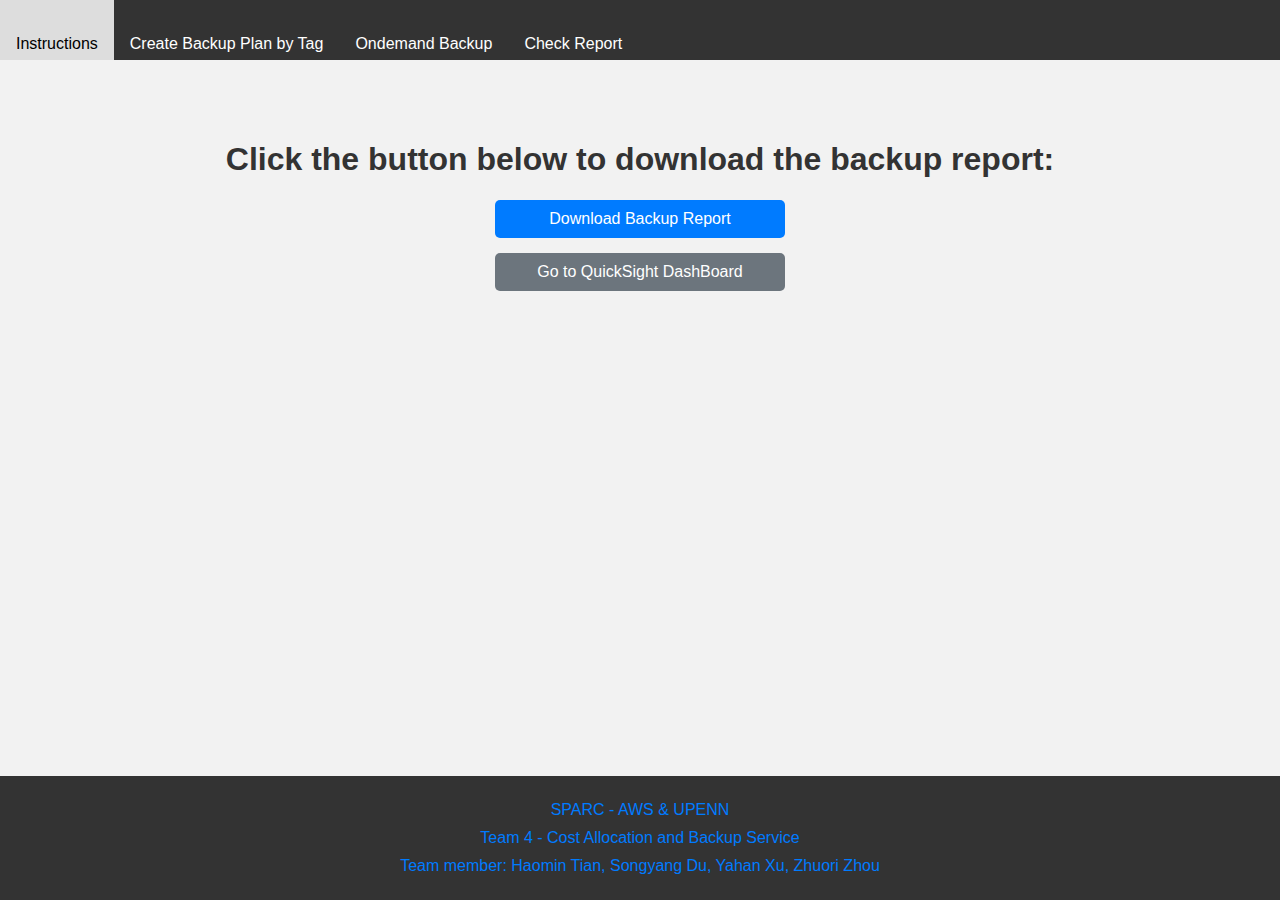
==== csv.html @ 434b36d3 "Initial commit" ====
<!DOCTYPE html>
<html>

<head>
    <link rel="stylesheet" href="styles.css">
    <meta charset="UTF-8">
    <meta name="viewport" content="width=device-width, initial-scale=1.0">
    <title>Report Page</title>
</head>

<body>
    <div class="navbar">
        <a href="instruction.html">Instructions</a>
        <a href="index.html">Create Backup Plan by Tag</a>
        <a href="ondemand.html">Ondemand Backup</a>
        <a href="csv.html">Check Report</a>
    </div>
    <div class="container">
        <h1>Click the button below to download the backup report:</h1>
        <!-- <p>Click the button below to download the backup report:</p> -->
        <!-- <a href=" " download="combined_backup_report.csv">Download</a>
        <a class="secondary"
            href="https://us-east-1.quicksight.aws.amazon.com/sn/accounts/235405876084/dashboards/c4c41712-5997-40f7-812b-ba6a60b3eddf?directory_alias=sparcquciksight">Go
            to QuickSight DashBoard</a> -->
        <div class="button-group">
            <a class="button-primary" href="#" download="combined_backup_report.csv">Download Backup Report</a>
            <a class="button-secondary"
                href="https://us-east-1.quicksight.aws.amazon.com/sn/accounts/235405876084/dashboards/c4c41712-5997-40f7-812b-ba6a60b3eddf?directory_alias=sparcquciksight">Go
                to QuickSight DashBoard</a>
        </div>
    </div>
    <footer class="footer">
        <div class="footer-content">
            <P>SPARC - AWS & UPENN</P>
            <p>Team 4 - Cost Allocation and Backup Service</p>
            <p>Team member: Haomin Tian, Songyang Du, Yahan Xu, Zhuori Zhou</p>
        </div>
    </footer>
</body>

</html>
---- styles.css ----
body {
    font-family: Arial, sans-serif;
    margin: 50px;
    text-align: center;
    background-color: #f2f2f2;
}

h1 {
    color: #333;
}

form {
    background-color: #fff;
    padding: 20px;
    border-radius: 5px;
    box-shadow: 0 0 10px rgba(0, 0, 0, 0.1);
}

input[type="text"] {
    padding: 10px;
    width: 300px;
    margin-bottom: 10px;
}

button {
    padding: 10px 20px;
    background-color: #007BFF;
    color: #fff;
    border: none;
    border-radius: 5px;
    cursor: pointer;
    transition: background-color 0.3s;
}

button:hover {
    background-color: #0056b3;
}

p {
    margin-top: 20px;
    color: #007BFF;
}
/* Styles for the form */
.backup-form {
    display: flex;
    flex-direction: column;
    align-items: center;  /* Centers all direct children horizontally */
    gap: 1rem;  /* this will add space between every direct child of the form */
}

/* Styles for input boxes */
.input-box {
    padding: 0.5rem; /* Adds some space inside the input box for text */
    width: 100%; /* Makes the input span the full width of its container */
    max-width: 400px; /* Sets a max-width to prevent it from being too wide */
}

/* Styles for dropdowns */
.dropdown-container {
    display: flex;
    gap: 1rem;  /* Adds space between the dropdowns */
    width: 100%; /* Makes the container span the full width of its parent */
    justify-content: center; /* Centers the dropdowns within the container */
    max-width: 400px; /* Sets a max-width to prevent it from being too wide */
}

.dropdown {
    padding: 0.5rem;  /* Adds some space inside the dropdown */
    flex: 1;  /* Makes sure dropdowns take equal width */
}

/* Styles for the submit button */
.submit-button {
    padding: 0.5rem 1rem;  /* Adds some space inside the button */
    width: auto; /* Allows the button to size based on its content */
}

body {
    font-family: Arial, sans-serif;
}

/*  */

.navbar a {
    float: left;
    display: block;
    color: white;
    text-align: center;
    padding: 14px 16px;
    text-decoration: none;
}

.navbar a:hover {
    background-color: #ddd;
    color: black;
}
.navbar {
    background-color: #333;
    overflow: hidden;
    width: 100%;          /* Make it cover the entire width of the page */
    height: 60px;         /* Adjust this value to give more height to the navbar */
    line-height: 60px;    /* Adjust this to vertically center the links in the navbar */
    position: fixed;      /* This will keep the navbar at the top even when you scroll */
    top: 0;               /* Position it at the top */
    left: 0;              /* Position it at the left */
    z-index: 1000;        /* Ensure it's above other elements */
}

body {
    font-family: Arial, sans-serif;
    padding-top: 70px;    /* This ensures that your content begins below the navbar */
}

.footer {
    background-color: #333;
    color: #fff;
    text-align: center;
    padding: 20px 0;
    position: fixed;
    bottom: 0;
    left: 0;
    width: 100%;
    z-index: 1000;  /* Make sure it stays on top */
}

.footer-content p {
    margin: 0;    /* Remove default paragraph spacing */
    padding: 5px;
}

body {
    /* other styles... */

    /* Add padding to the bottom to ensure your page content doesn't get obscured by the footer */
    padding-bottom: 80px; 
}
/* Button Group */

.button-group {
    display: flex;
    flex-direction: column;
    align-items: center;    /* Center the buttons horizontally since the flex direction is column */
    gap: 15px;  /* Creates space between buttons */
}

.button-primary, .button-secondary {
    display: inline-block;
    padding: 10px 20px;
    text-decoration: none;
    border-radius: 5px;
    font-size: 16px;
    transition: background-color 0.3s ease;
    text-align: center;
    width: 250px;
}

.button-primary {
    background-color: #007BFF;
    color: white;
}

.button-secondary {
    background-color: #6c757d;
    color: white;
}

.button-primary:hover {
    background-color: #0056b3;
}

.button-secondary:hover {
    background-color: #5a6268;
}
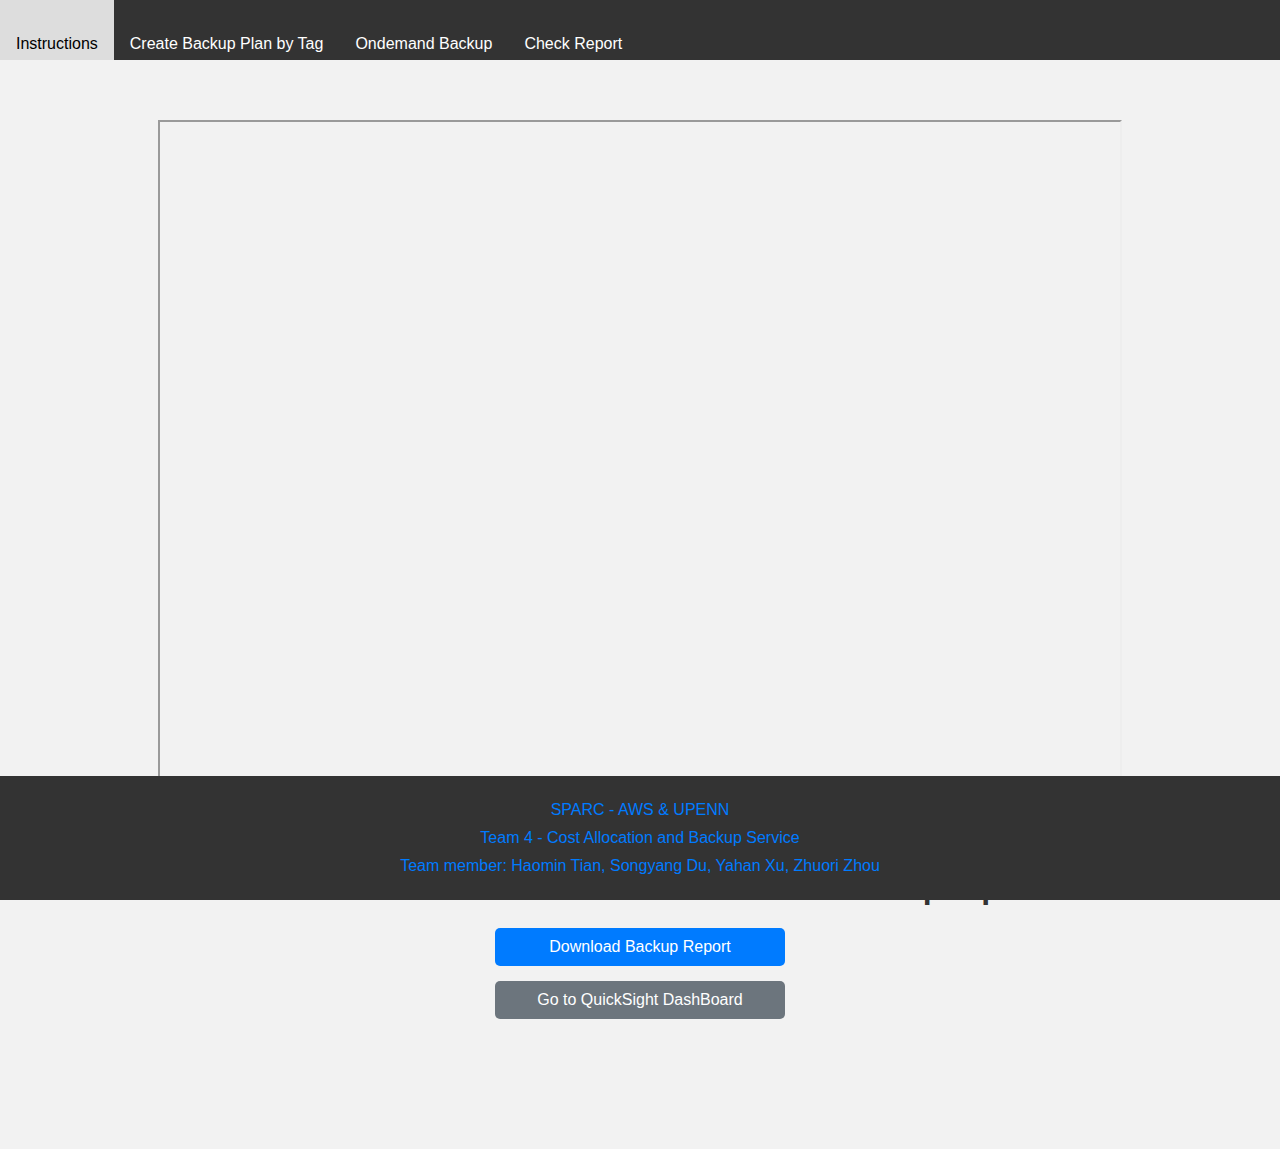
==== commit 2e80a81c: "Update csv.html" ====
--- a/csv.html
+++ b/csv.html
@@ -15,6 +15,11 @@
         <a href="ondemand.html">Ondemand Backup</a>
         <a href="csv.html">Check Report</a>
     </div>
+    <iframe
+        width="960"
+        height="720"
+        src="https://us-east-1.quicksight.aws.amazon.com/sn/embed/share/accounts/235405876084/dashboards/420bf3e9-2c59-4af2-b616-04ae03623750?directory_alias=sparcquciksight">
+    </iframe>
     <div class="container">
         <h1>Click the button below to download the backup report:</h1>
         <!-- <p>Click the button below to download the backup report:</p> -->
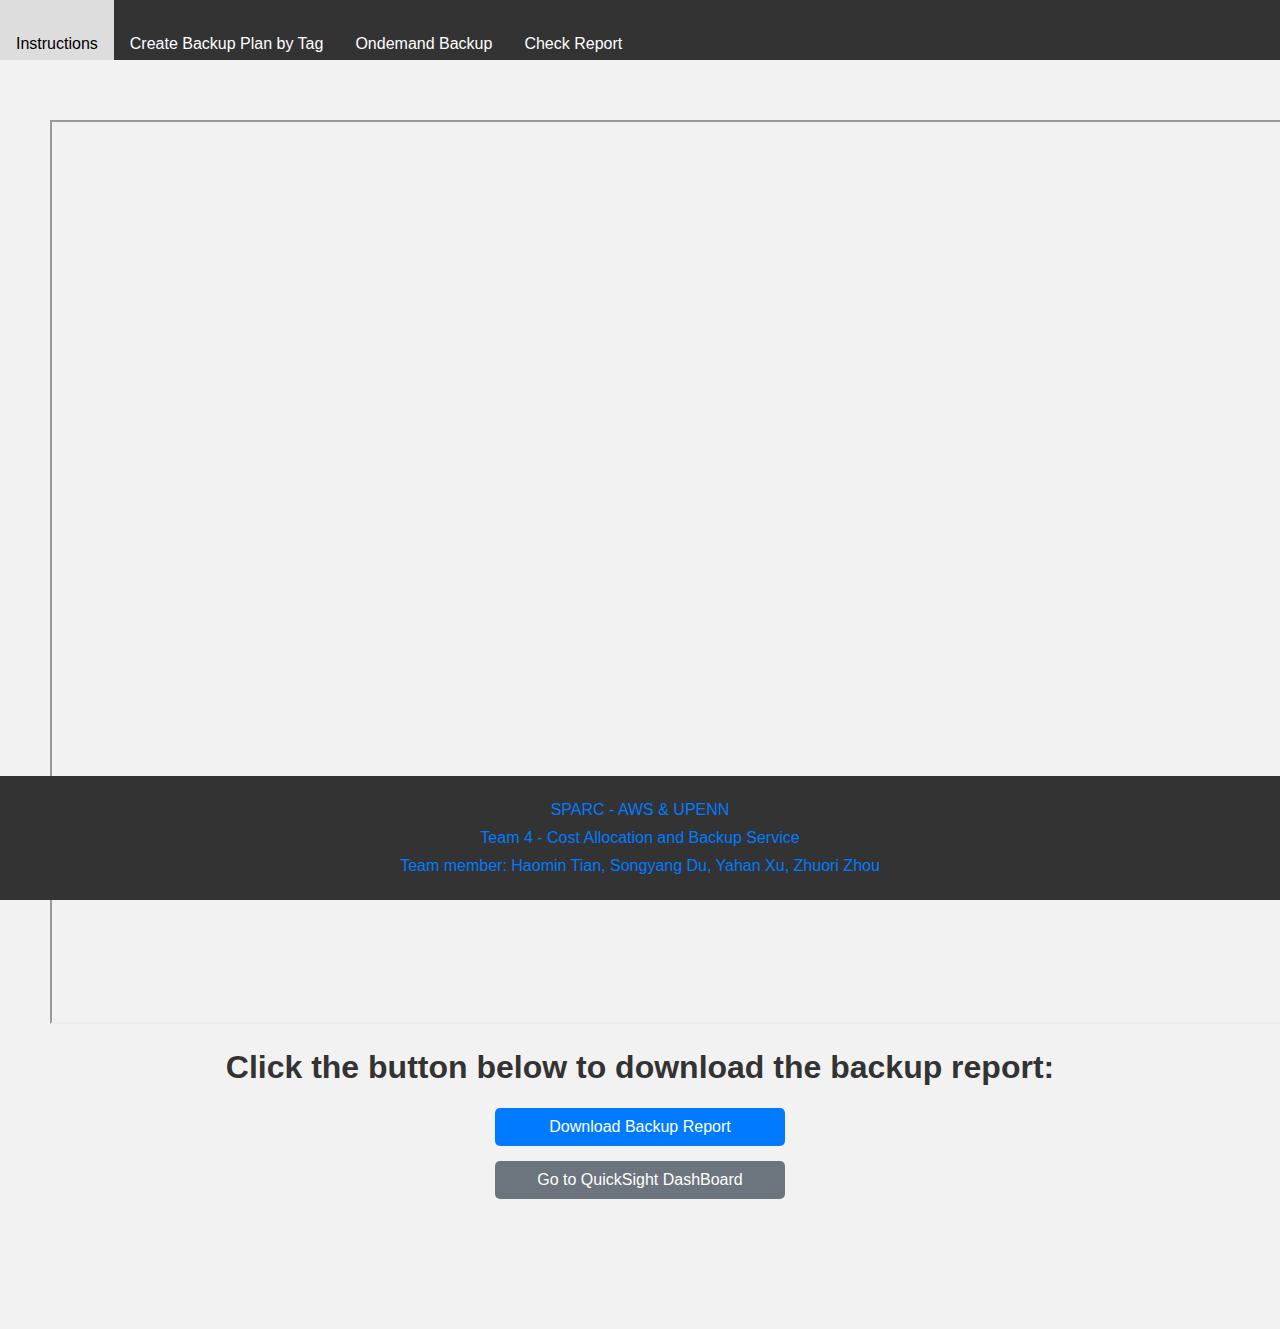
==== commit c33407c1: "update https" ====
--- a/csv.html
+++ b/csv.html
@@ -16,8 +16,8 @@
         <a href="csv.html">Check Report</a>
     </div>
     <iframe
-        width="960"
-        height="720"
+        width="1600"
+        height="900"
         src="https://us-east-1.quicksight.aws.amazon.com/sn/embed/share/accounts/235405876084/dashboards/420bf3e9-2c59-4af2-b616-04ae03623750?directory_alias=sparcquciksight">
     </iframe>
     <div class="container">
@@ -30,7 +30,7 @@
         <div class="button-group">
             <a class="button-primary" href="#" download="combined_backup_report.csv">Download Backup Report</a>
             <a class="button-secondary"
-                href="https://us-east-1.quicksight.aws.amazon.com/sn/accounts/235405876084/dashboards/c4c41712-5997-40f7-812b-ba6a60b3eddf?directory_alias=sparcquciksight">Go
+                href="https://us-east-1.quicksight.aws.amazon.com/sn/dashboards/420bf3e9-2c59-4af2-b616-04ae03623750">Go
                 to QuickSight DashBoard</a>
         </div>
     </div>
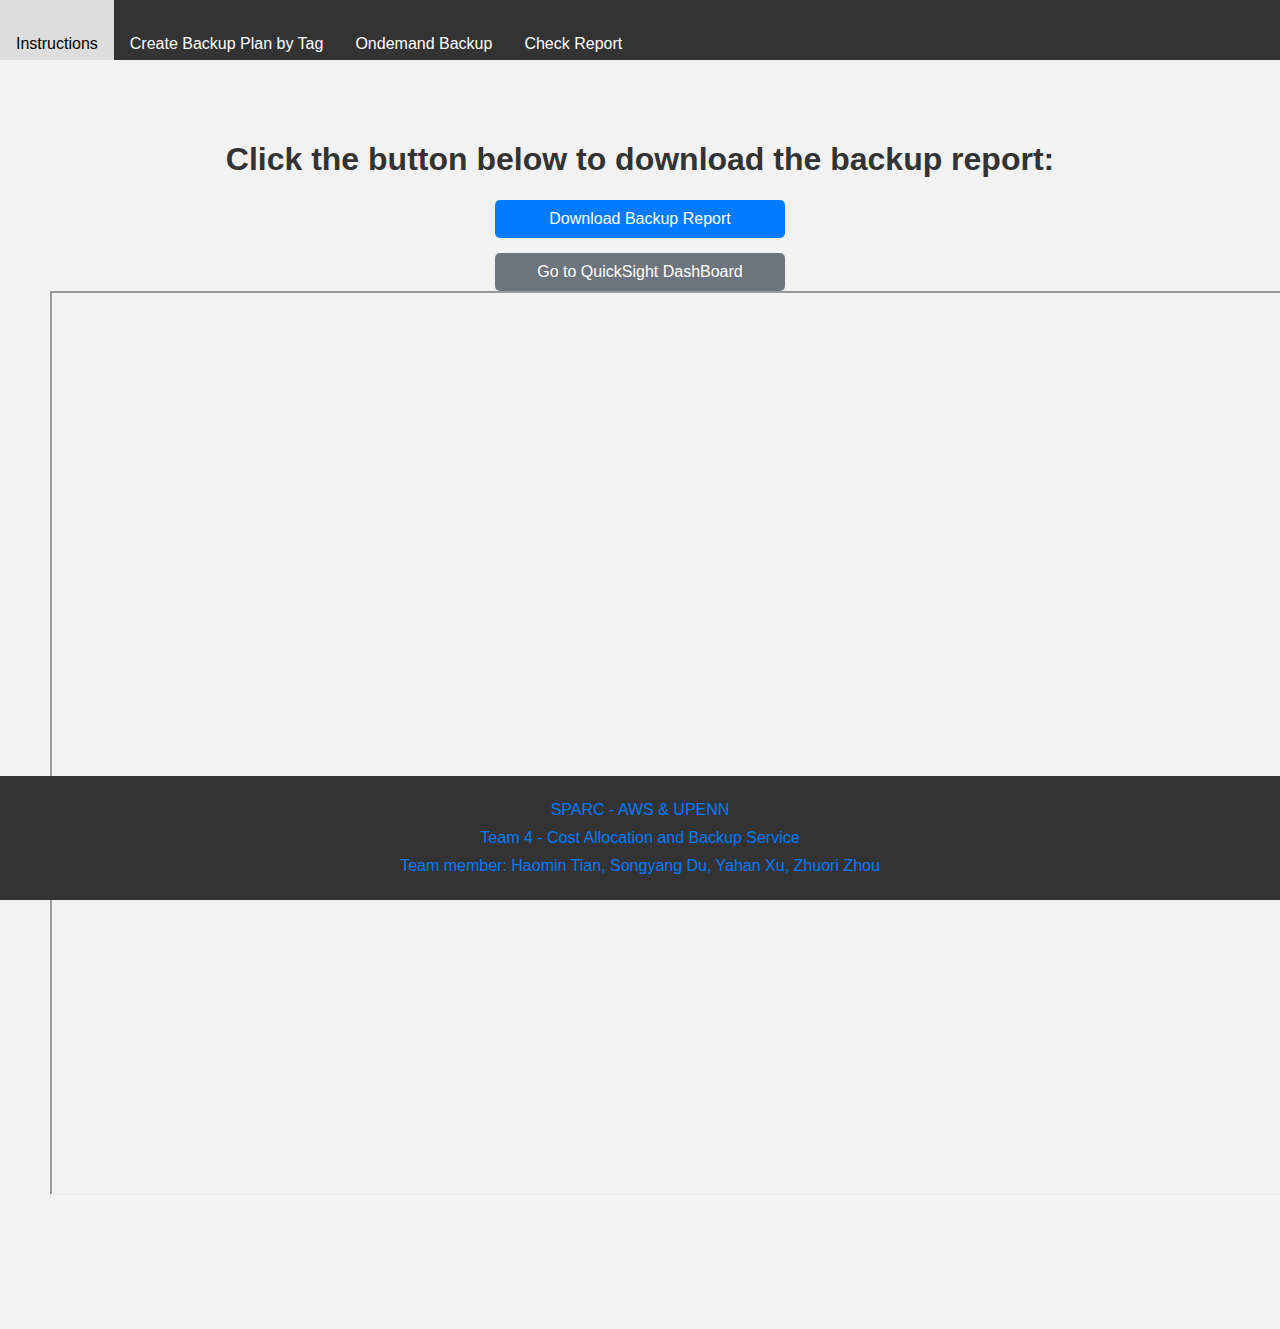
==== commit d2682ec1: "Update csv.html" ====
--- a/csv.html
+++ b/csv.html
@@ -15,11 +15,7 @@
         <a href="ondemand.html">Ondemand Backup</a>
         <a href="csv.html">Check Report</a>
     </div>
-    <iframe
-        width="1600"
-        height="900"
-        src="https://us-east-1.quicksight.aws.amazon.com/sn/embed/share/accounts/235405876084/dashboards/420bf3e9-2c59-4af2-b616-04ae03623750?directory_alias=sparcquciksight">
-    </iframe>
+
     <div class="container">
         <h1>Click the button below to download the backup report:</h1>
         <!-- <p>Click the button below to download the backup report:</p> -->
@@ -34,6 +30,9 @@
                 to QuickSight DashBoard</a>
         </div>
     </div>
+    <iframe width="1600" height="900"
+        src="https://us-east-1.quicksight.aws.amazon.com/sn/embed/share/accounts/235405876084/dashboards/420bf3e9-2c59-4af2-b616-04ae03623750?directory_alias=sparcquciksight">
+    </iframe>
     <footer class="footer">
         <div class="footer-content">
             <P>SPARC - AWS & UPENN</P>
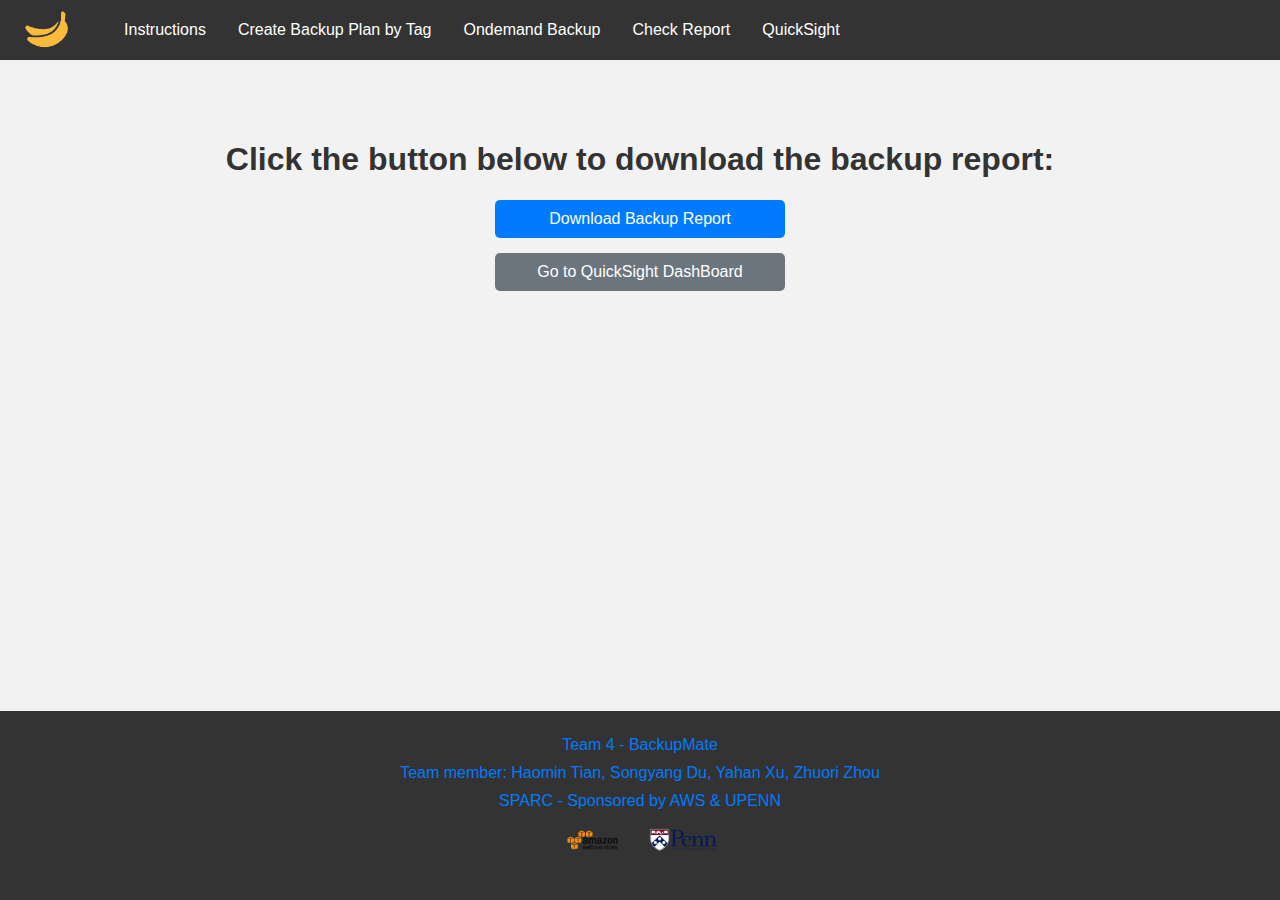
==== commit d3108eb7: "final 1.0" ====
--- a/csv.html
+++ b/csv.html
@@ -10,10 +10,12 @@
 
 <body>
     <div class="navbar">
+        <img src="logo.png" alt="Logo" class="logo-image">
         <a href="instruction.html">Instructions</a>
         <a href="index.html">Create Backup Plan by Tag</a>
         <a href="ondemand.html">Ondemand Backup</a>
         <a href="csv.html">Check Report</a>
+        <a href="quicksight.html">QuickSight</a>
     </div>
 
     <div class="container">
@@ -26,18 +28,22 @@
         <div class="button-group">
             <a class="button-primary" href="#" download="combined_backup_report.csv">Download Backup Report</a>
             <a class="button-secondary"
-                href="https://us-east-1.quicksight.aws.amazon.com/sn/dashboards/420bf3e9-2c59-4af2-b616-04ae03623750">Go
-                to QuickSight DashBoard</a>
+                href="quicksight.html">Go to QuickSight DashBoard</a>
         </div>
     </div>
-    <iframe width="1600" height="900"
+    <!-- <iframe width="1600" height="900"
         src="https://us-east-1.quicksight.aws.amazon.com/sn/embed/share/accounts/235405876084/dashboards/420bf3e9-2c59-4af2-b616-04ae03623750?directory_alias=sparcquciksight">
-    </iframe>
+    </iframe> -->
     <footer class="footer">
         <div class="footer-content">
-            <P>SPARC - AWS & UPENN</P>
-            <p>Team 4 - Cost Allocation and Backup Service</p>
+            <p>Team 4 - BackupMate</p>
             <p>Team member: Haomin Tian, Songyang Du, Yahan Xu, Zhuori Zhou</p>
+            <P>SPARC - Sponsored by AWS & UPENN</P>
+            <div class="sponsor-images">
+                <img src="aws.png" alt="Sponsor 1" class="sponsor-image">
+                <img src="upenn.png" alt="Sponsor 2" class="sponsor-image">
+                <!-- Add more sponsor images as needed -->
+            </div>
         </div>
     </footer>
 </body>
--- a/styles.css
+++ b/styles.css
@@ -171,3 +171,79 @@
 .button-secondary:hover {
     background-color: #5a6268;
 }
+
+.logo-image {
+    height: 60px; /* Adjust as needed */
+    margin-right: 15px; /* Adds some space between the logo and the navbar */
+}
+
+.navbar {
+    display: flex;
+    align-items: center;
+    /* If you have other styles for navbar, keep them */
+}
+
+.sponsor-images {
+    display: flex;
+    justify-content: center; /* Centers the images horizontally */
+    margin-bottom: 15px; /* Add some space between images and footer text */
+}
+
+.sponsor-image {
+    height: 50px; /* Adjust this as needed */
+    margin: 0 10px; /* Adds some spacing between images */
+}
+
+/* Container around the selects to position them */
+.container {
+    position: relative;
+}
+
+/* Style the dropdown select box */
+select {
+    font-size: 16px; 
+    width: 200px;  /* adjust as needed */
+    padding: 10px;
+    border-radius: 5px;
+    border: 1px solid #dcdcdc; 
+    appearance: none;  /* Remove default appearance */
+    -webkit-appearance: none; 
+    -moz-appearance: none;
+    background-color: #f9f9f9; 
+    cursor: pointer;
+    margin: 5px 0;  /* Spacing between dropdowns */
+}
+
+/* Add a custom arrow to indicate it's a dropdown */
+select:after {
+    content: "\25BC"; 
+    position: absolute;
+    top: 50%;
+    right: 10px;
+    transform: translateY(-50%);
+    pointer-events: none; 
+}
+
+/* Style the dropdown options */
+select option {
+    padding: 8px 10px; 
+}
+
+/* Style for the input box */
+input[type="text"] {
+    font-size: 16px;
+    width: 500px;  /* adjust as needed */
+    padding: 10px;
+    border-radius: 5px;
+    border: 1px solid #dcdcdc;
+    background-color: #f9f9f9;
+    margin: 5px 0;  /* Spacing between the input and surrounding elements */
+    transition: border 0.3s;  /* Smooth transition for the border color */
+}
+
+/* Enhance the look on focus */
+input[type="text"]:focus {
+    border-color: #007BFF;  /* Change this to your preferred color */
+    outline: none;  /* Removes the default browser outline */
+}
+
